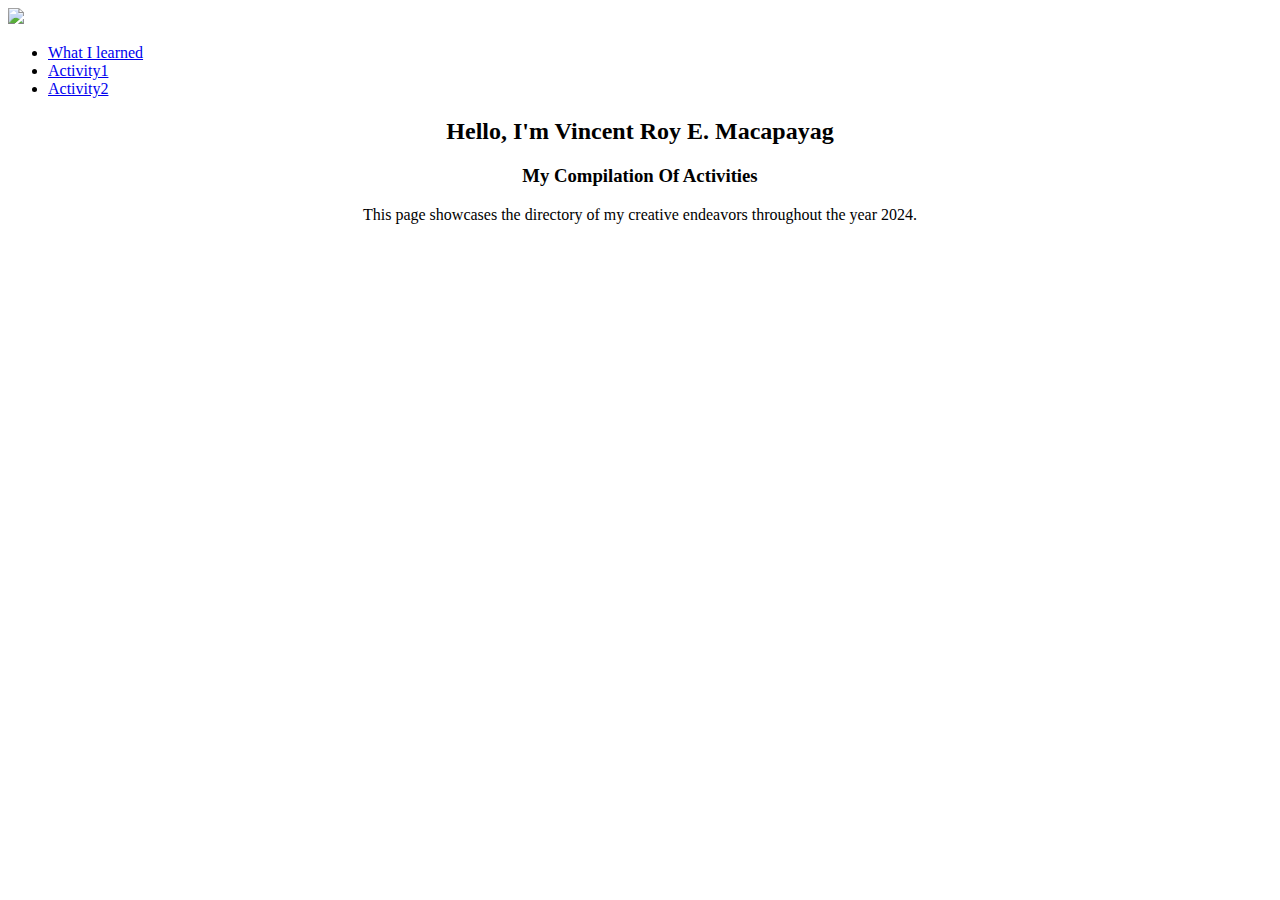
==== index.html @ d2f85ad0 "my first push" ====
<!DOCTYPE html>
<html lang="en">
<head>
    <meta charset="UTF-8">
    <meta name="viewport" content="width=device-width, initial-scale=1.0">
    <title>HOME</title>
    <script src="https://unpkg.com/@phosphor-icons/web"></script>
    <link rel="stylesheet" href="style.css" />
</head>
<body>
    <header>
        <a href="https://www.facebook.com/vincentroy23"><img src="vr2.jpg" class="logo"></a>
        <ul class="navmenu">
                <li><a href="What I learned/index.html">What I learned</a></li>
                <li><a href="Activity1/index.html">Activity1</a></li>
                <li><a href="Activity2/index.html">Activity2</a></li>
        </ul>
    </header>
    <center>
  <section class="home">
    <div class="home-text">
        <h2>Hello, I'm Vincent Roy E. Macapayag</h2>
        <h3>My Compilation Of Activities</h3>
        <p>This page showcases the directory of my creative endeavors throughout the year 2024.</p>
</center>
</body>
</html>
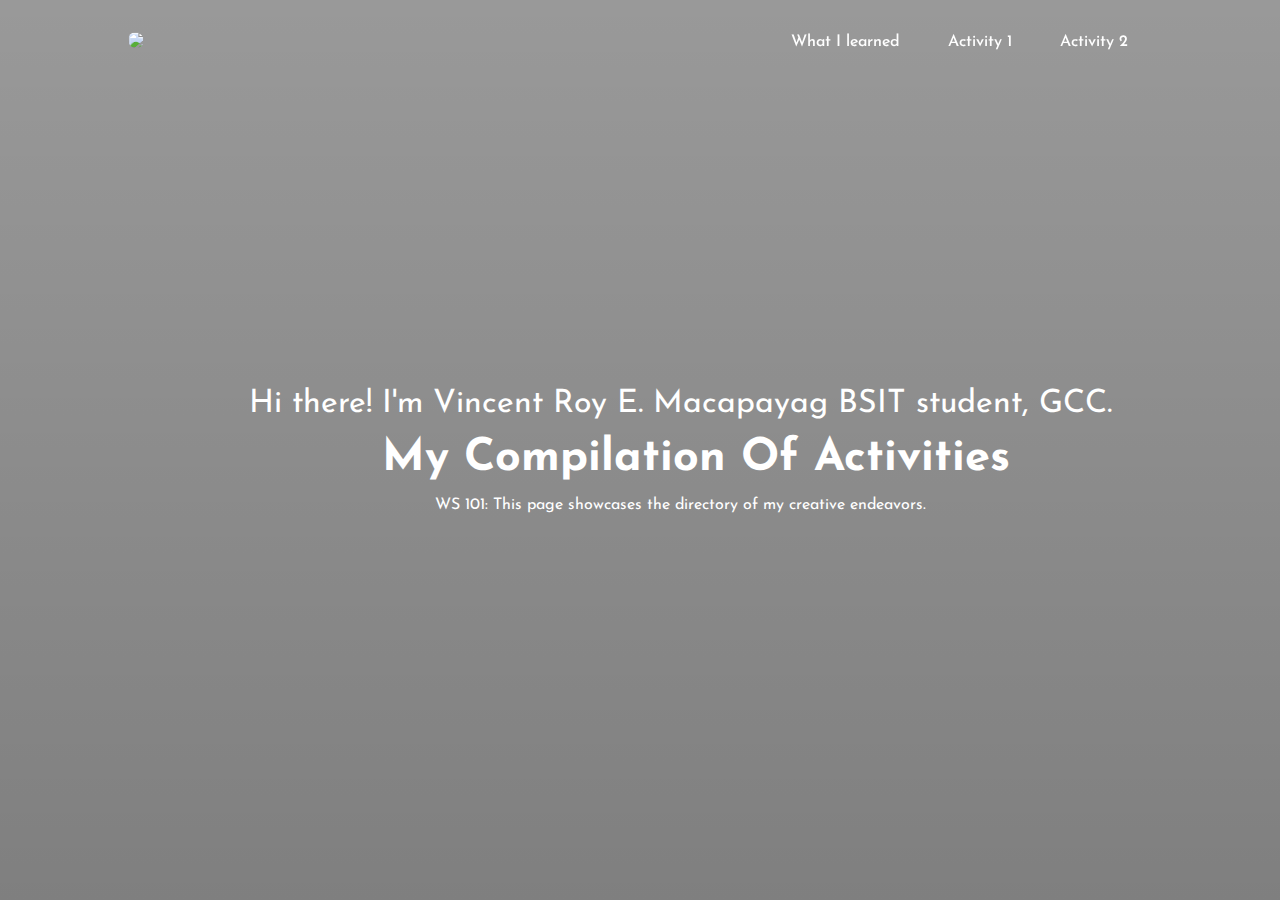
==== commit cf136d31: "my last push" ====
--- a/index.html
+++ b/index.html
@@ -3,8 +3,7 @@
 <head>
     <meta charset="UTF-8">
     <meta name="viewport" content="width=device-width, initial-scale=1.0">
-    <title>HOME</title>
-    <script src="https://unpkg.com/@phosphor-icons/web"></script>
+    <title>Main</title>
     <link rel="stylesheet" href="style.css" />
 </head>
 <body>
@@ -12,16 +11,16 @@
         <a href="https://www.facebook.com/vincentroy23"><img src="vr2.jpg" class="logo"></a>
         <ul class="navmenu">
                 <li><a href="What I learned/index.html">What I learned</a></li>
-                <li><a href="Activity1/index.html">Activity1</a></li>
-                <li><a href="Activity2/index.html">Activity2</a></li>
+                <li><a href="Activity1/index.html">Activity 1</a></li>
+                <li><a href="Activity2/index.html">Activity 2</a></li>
         </ul>
     </header>
     <center>
-  <section class="home">
-    <div class="home-text">
-        <h2>Hello, I'm Vincent Roy E. Macapayag</h2>
+  <section class="title">
+    <div class="title-name">
+        <h2>Hi there!<a href="https://mail.google.com/mail/u/0/#inbox?compose=new" class="gmail"> I'm Vincent Roy E. Macapayag </a>BSIT student, <a href="https://www.facebook.com/GingoogCityCollegesInc/" class="school">GCC</a>.</h2>
         <h3>My Compilation Of Activities</h3>
-        <p>This page showcases the directory of my creative endeavors throughout the year 2024.</p>
+        <p>WS 101: This page showcases the directory of my creative endeavors.</p>
 </center>
 </body>
 </html>--- a/style.css
+++ b/style.css
@@ -0,0 +1,134 @@
+@import url('https://fonts.googleapis.com/css2?family=Josefin+Sans:wght@400;600;700&amp;family=Lato&amp;display=swap');
+
+* {
+    box-sizing: border-box;
+    padding: 0;
+    margin: 0;
+    font-family: 'Josefin Sans', sans-serif;
+    font-weight: 400;
+    text-decoration: none;
+    list-style: none;
+    color: white;
+    
+}
+.logo {
+    width: 70px;
+    cursor: pointer;
+    opacity: 1;
+}
+
+img {
+    border-radius: 65px;
+    cursor: pointer;
+    transition: filter 0.5s; 
+}
+
+img:hover {
+    animation: spin 1s linear;
+    filter: brightness(120%);
+ 
+}
+
+body {
+    width: 100%;
+    height: 100vh;
+    background-image: linear-gradient(rgba(0,0,0,0.40),rgba(0,0,0,0.50)),url(Relaxing-Wallpapers-HD.jpg);
+    background-size: cover;
+    background-position: center;
+    color: white;
+  
+}
+
+header {
+    position: fixed;
+    width: 100%;
+    top: 0;
+    right: 0;
+    display: flex;
+    align-items: center;
+    justify-content: space-between;
+    padding: 2rem 8rem;
+
+}
+
+.navmenu {
+    display: flex;
+}
+
+.navmenu a {
+    display: inline-block;
+    margin: 0 1.5rem;
+    color: #ffffff;
+    font-weight: 500;
+    transition: all 0.6s;
+}
+
+.navmenu a:hover {
+    transform: scale(1.1);
+    text-decoration: dotted; /* Change to overline style */
+    text-decoration-color: rgb(247, 244, 244);
+    text-decoration-thickness: 3px; /* Adjust thickness as needed */
+}
+
+.title {
+    width: 100%;
+    height: 100vh;
+    display: grid;
+    grid-template-columns: repeat(2, 1fr);
+    align-items: center;
+    padding: 2rem 5rem 0 10rem;
+    gap: 1rem;
+}
+
+.title {
+    display: flex;
+    justify-content: center;
+    align-items: center;
+    height: 100vh;
+}
+
+.title-name {
+    text-align: center;
+}
+
+.title-name h2 {
+    font-size: 2rem;
+    margin-bottom: 1rem;
+    color: white; /* Set font color to white */
+}
+
+.title-name h3 {
+    position: relative;
+    padding-left: 2rem;
+    font-weight: 700;
+    margin-bottom: 1rem;
+    font-size: 45px;
+    color: white;
+}
+
+.title-name h3::before {
+    position: absolute;
+    width: 80px;
+    height: 2px;
+    background-color: #fafafa;
+    left: 0;
+    top: 1rem;
+}
+
+.title-name p {
+    margin-bottom: 2rem;
+    color: white;
+    position: relative;
+}
+
+a.gmail:hover {
+    transform: scale(1.1);
+    transition: transform 0.3s ease;
+    color: lightskyblue;
+}
+
+a.school:hover {
+    transform: scale(1.1);
+    transition: transform 0.3s ease;
+    color: lightgreen;
+}